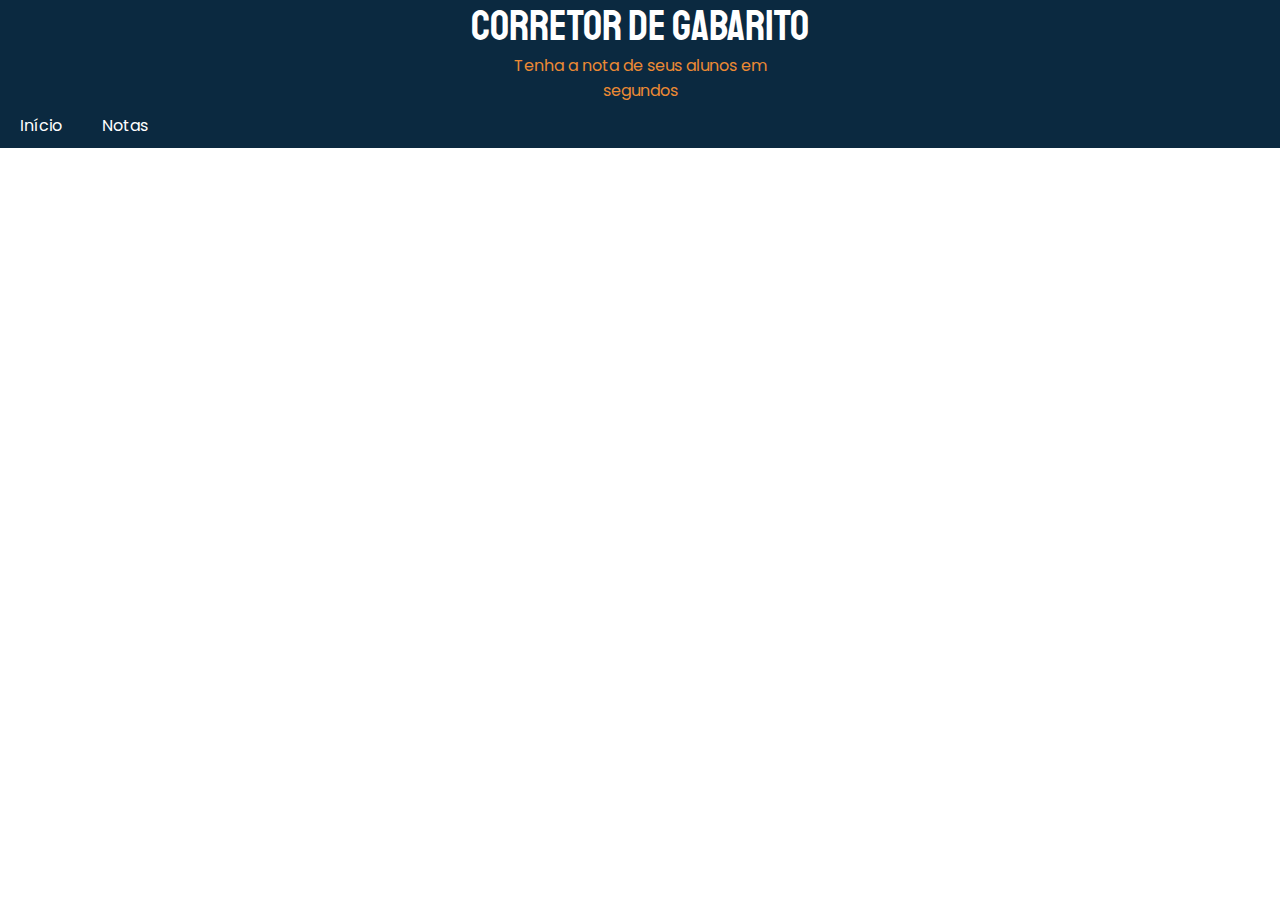
==== index.html @ 2db62e44 "Adding new project" ====
<!DOCTYPE html>
<html lang="pt-br">
<head>

    <link rel="preconnect" href="https://fonts.googleapis.com">
    <link rel="preconnect" href="https://fonts.gstatic.com" crossorigin>
    
    <meta charset="UTF-8">
    <meta name="viewport" content="width=device-width, initial-scale=1.0">
    <title>Corretor Gabarito</title>

    <link rel="stylesheet" href="style.css">
    <link href="https://fonts.googleapis.com/css2?family=Poppins:wght@400;700&family=Staatliches&display=swap" rel="stylesheet">
</head>
<body>
    <header>
        <h1>CORRETOR DE GABARITO</h1>
        <h2>Tenha a nota de seus alunos em <br> <span>segundos</span></h2>
        <nav>
            <ul>
                <li><a href="#"></a>Início</li>
                <li><a href="#"></a>Notas</li>
            </ul>
        </nav>
    </header>
    <main>
        
    </main>
</body>
</html>
---- style.css ----
* {
    margin: 0;
    padding: 0;
    box-sizing: border-box;
}

header {
    background-color: #0B2940;
    color: white;
    text-align: center;
    font-family: 'Poppins', sans-serif;
}

header h1 {
    font-family: 'Staatliches', cursive;  
    font-weight: 400;  
    font-size: 42px;
}

header h2 {
    color: #EC8A34;
    font-size: 16px;
    font-weight: 400;
}

header nav ul {
    display: flex;
    flex-direction: row;
    list-style: none;
    
}

header nav ul li {
    padding: 10px 20px;
}

header nav ul li:hover {
    background-color: #c16c21
}
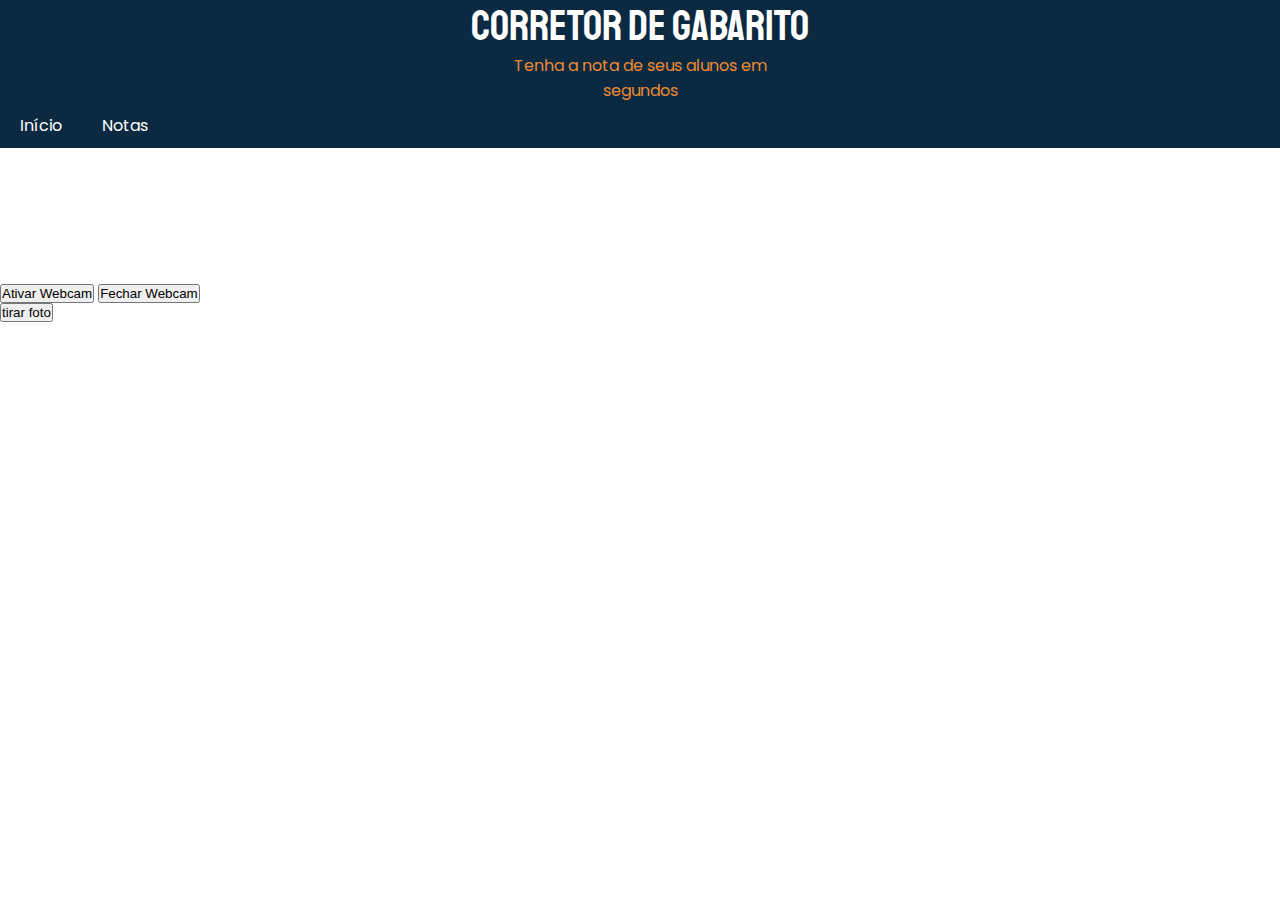
==== commit ca40ba82: "Adding button for camera" ====
--- a/index.html
+++ b/index.html
@@ -24,7 +24,20 @@
         </nav>
     </header>
     <main>
-        
-    </main>
+        <section>
+          <div class="botao-video">
+            <div>
+              <button class="botao" id="btnAtivarWebcam">Ativar Webcam</button>
+              <button class="botao" id="btnFecharWebcam">Fechar Webcam</button>
+  
+              <video id="video" autoplay></video>
+              <div>
+                <button class="botao" >tirar foto</button>
+              </div>
+            </div>
+          </div>
+        </section>
+        <script src="/script.js"></script>
+      </main>
 </body>
 </html>--- a/style.css
+++ b/style.css
@@ -39,4 +39,3 @@
 }
 
 
-
